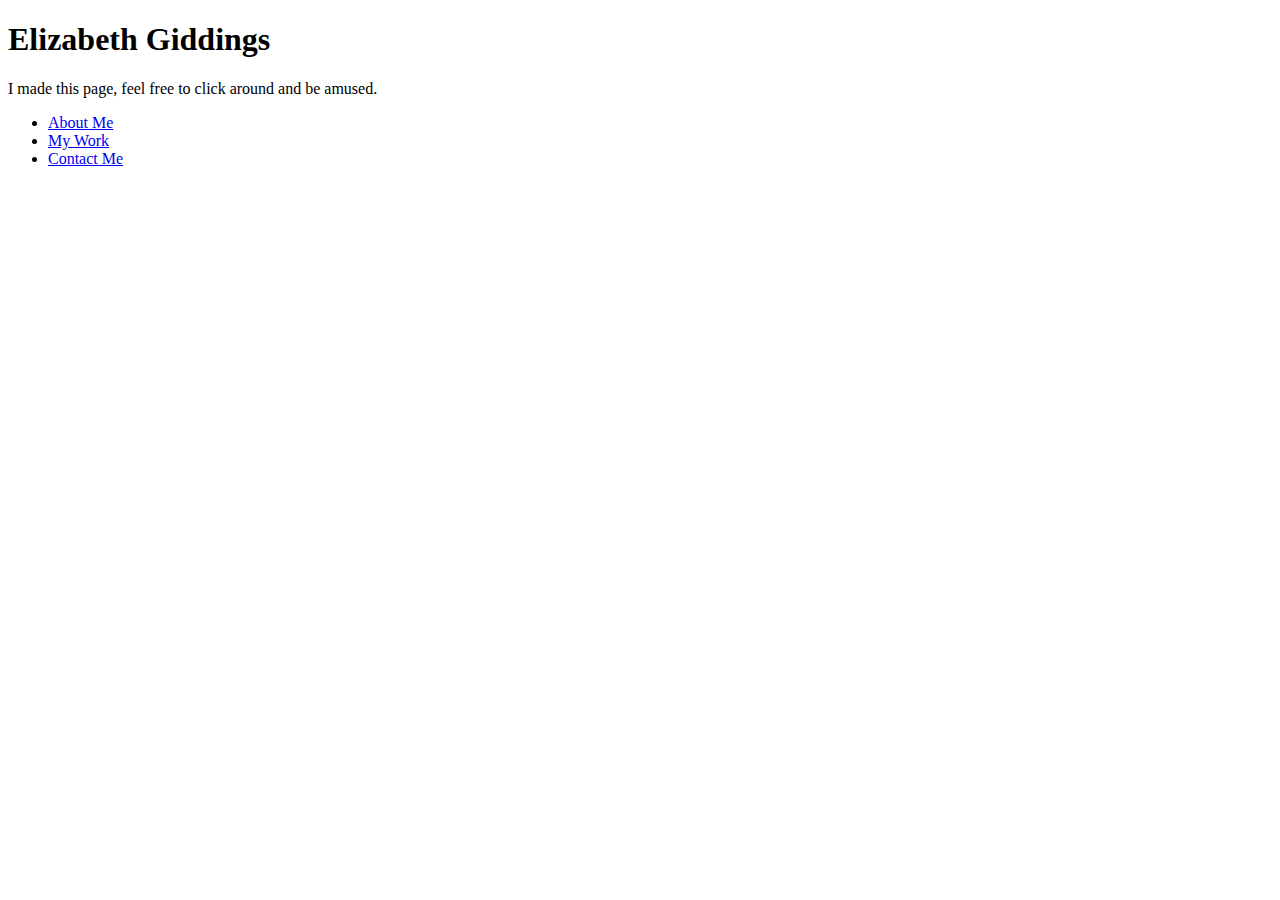
==== 02-Homework/index.html @ 97f786a1 "fixing typos" ====
<!DOCTYPE html>
<html lang="en">

<head>
    <meta charset="UTF-8">
    <meta name="viewport" content="width=
    , initial-scale=1.0">
    <title>Document</title>
    <link href="https://cdn.jsdelivr.net/npm/bootstrap@5.0.0-beta1/dist/css/bootstrap.min.css" rel="stylesheet"
        integrity="sha384-giJF6kkoqNQ00vy+HMDP7azOuL0xtbfIcaT9wjKHr8RbDVddVHyTfAAsrekwKmP1" crossorigin="anonymous">
    </link>
    <link rel="stylesheet" href="styl.css">
    <meta name="viewport" content="width=device-width, initial-scale=1">

</head>

<body>
    <div class="container"></div>
    <div class="jumbotron text-center">
        <h1>Elizabeth Giddings</h1>
        <p>I made this page, feel free to click around and be amused.</p>
    </div>
    <div class="row sm-3">
        <ul class="nav nav-pills" float: left;>
            <li class="nav-item">
                <a class="nav-link active" href="index.html">About Me</a>
            </li>
            <li class="nav-item">
                <a class="nav-link" href="portfolio.html">My Work</a>
            </li>
            <li class="nav-item">
                <a class="nav-link" href="contact.html">Contact Me</a>
            </li>
    </div>
    <div class="row sm-3">
        <div class="col md-3"></div>
        <div class="col md-3"></div>
    </div>
    <div class="row sm-3"></div>
    <div class="row sm-3"></div>

</body>

</html>
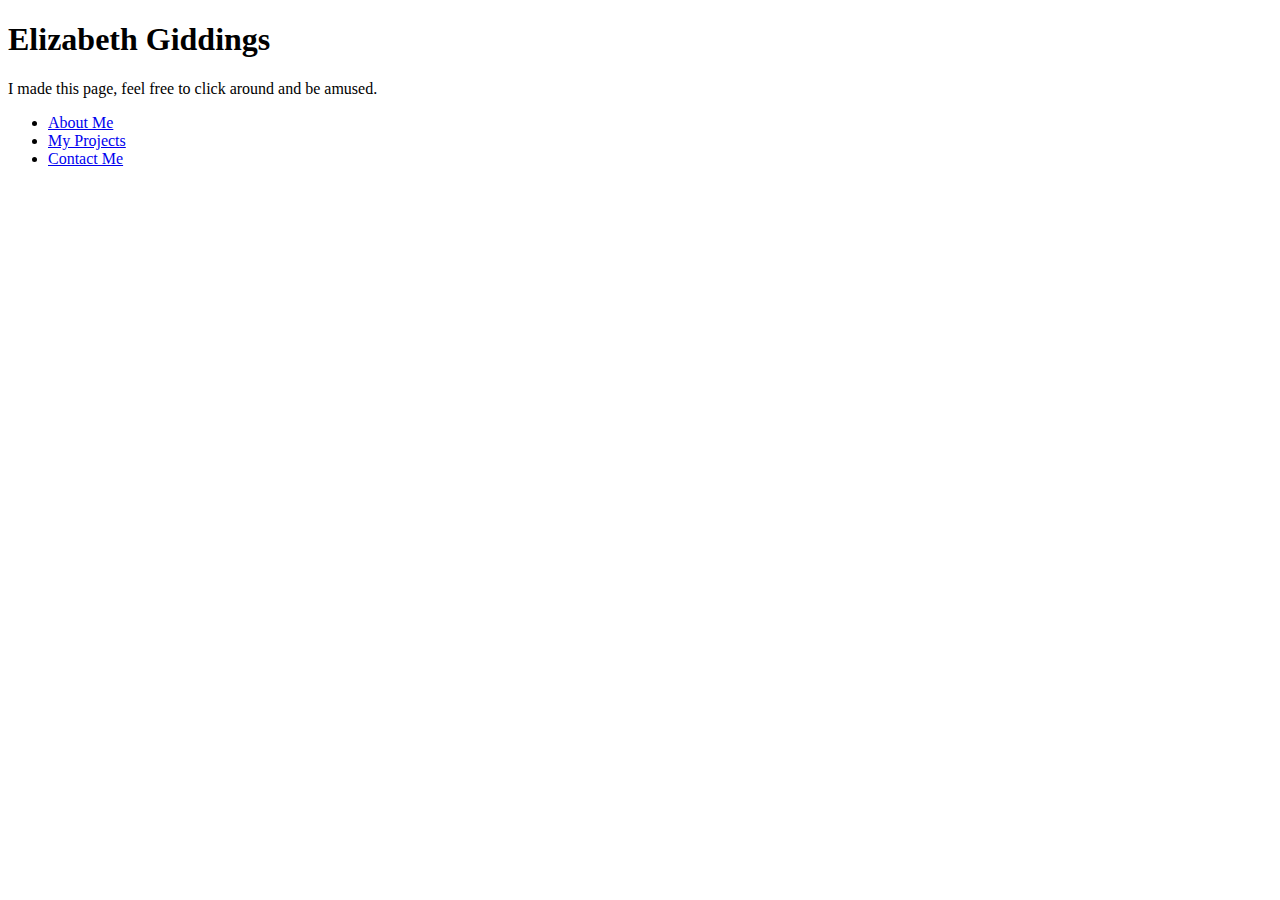
==== commit 69a93347: "clean up" ====
--- a/02-Homework/index.html
+++ b/02-Homework/index.html
@@ -26,7 +26,7 @@
                 <a class="nav-link active" href="index.html">About Me</a>
             </li>
             <li class="nav-item">
-                <a class="nav-link" href="portfolio.html">My Work</a>
+                <a class="nav-link" href="portfolio.html">My Projects</a>
             </li>
             <li class="nav-item">
                 <a class="nav-link" href="contact.html">Contact Me</a>
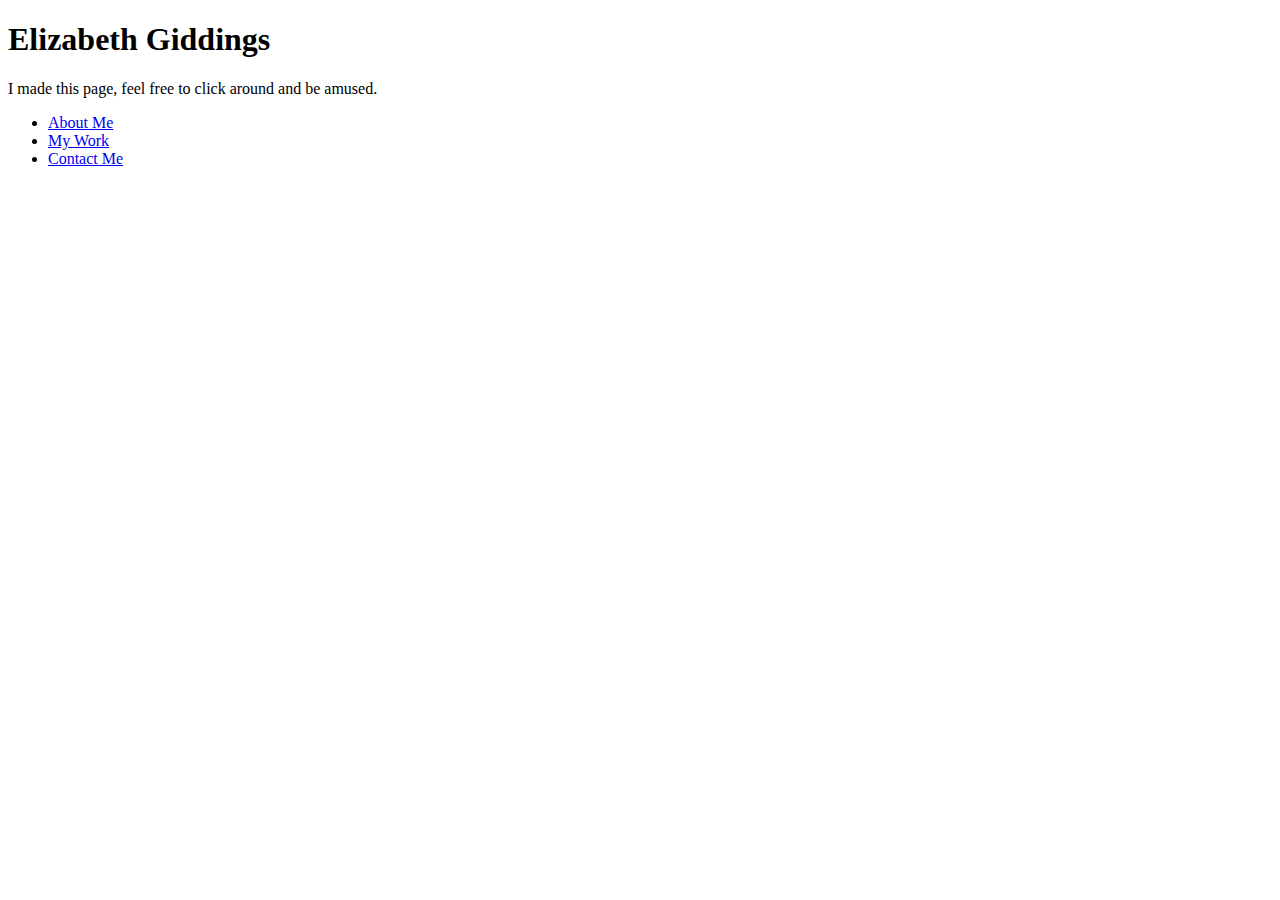
==== commit 1518e6c3: "set nav links" ====
--- a/02-Homework/index.html
+++ b/02-Homework/index.html
@@ -26,10 +26,10 @@
                 <a class="nav-link active" href="index.html">About Me</a>
             </li>
             <li class="nav-item">
-                <a class="nav-link" href="portfolio.html">My Projects</a>
+                <a class="nav-link" href="portfolio.html">My Work</a>
             </li>
             <li class="nav-item">
-                <a class="nav-link" href="contact.html">Contact Me</a>
+                <a class="nav-link" href="contacts.html">Contact Me</a>
             </li>
     </div>
     <div class="row sm-3">
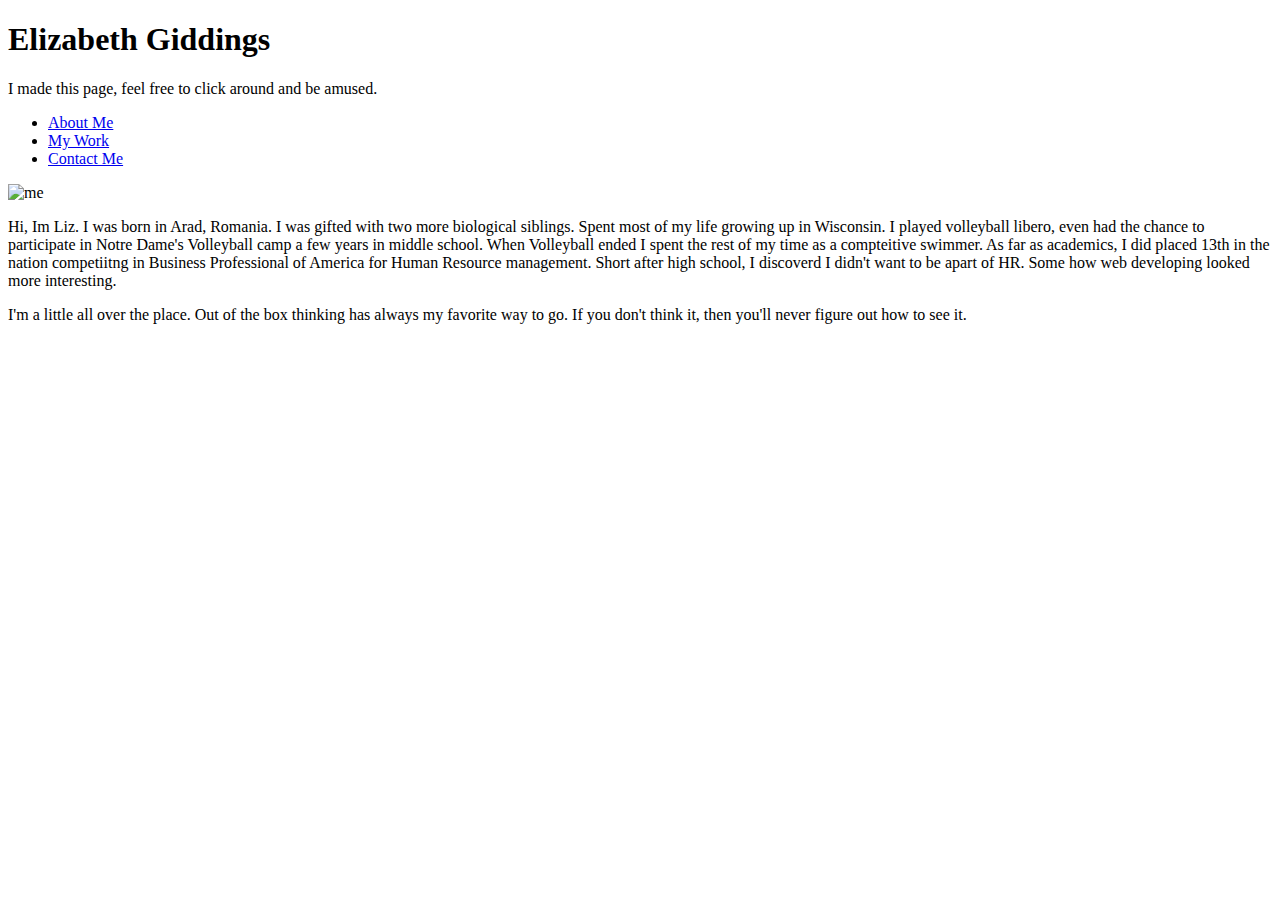
==== commit c7200bb7: "updated info to more personal info" ====
--- a/02-Homework/index.html
+++ b/02-Homework/index.html
@@ -4,18 +4,18 @@
 <head>
     <meta charset="UTF-8">
     <meta name="viewport" content="width=
-    , initial-scale=1.0">
+    , initial-scale=1">
     <title>Document</title>
     <link href="https://cdn.jsdelivr.net/npm/bootstrap@5.0.0-beta1/dist/css/bootstrap.min.css" rel="stylesheet"
         integrity="sha384-giJF6kkoqNQ00vy+HMDP7azOuL0xtbfIcaT9wjKHr8RbDVddVHyTfAAsrekwKmP1" crossorigin="anonymous">
     </link>
-    <link rel="stylesheet" href="styl.css">
+    <link rel="stylesheet" href="style.css">
     <meta name="viewport" content="width=device-width, initial-scale=1">
 
 </head>
 
 <body>
-    <div class="container"></div>
+    <div class="container pt-3"></div>
     <div class="jumbotron text-center">
         <h1>Elizabeth Giddings</h1>
         <p>I made this page, feel free to click around and be amused.</p>
@@ -29,16 +29,22 @@
                 <a class="nav-link" href="portfolio.html">My Work</a>
             </li>
             <li class="nav-item">
-                <a class="nav-link" href="contacts.html">Contact Me</a>
+                <a class="nav-link" href="contact.html">Contact Me</a>
             </li>
     </div>
-    <div class="row sm-3">
-        <div class="col md-3"></div>
-        <div class="col md-3"></div>
+    <div class="container" alt= "one">
+        <div class="row sm-2">
+            <div class="col sm-2">
+                <img class="img-responsive" src="mugshot.jpg" alt="me" Float="left">
+                <p>
+                    Hi, Im Liz. I was born in Arad, Romania. I was gifted with two more biological siblings. Spent most of my life growing up in Wisconsin. I played volleyball libero, even had the chance to participate in Notre Dame's Volleyball camp a few years in middle school. When Volleyball ended I spent the rest of my time as a compteitive swimmer. As far as academics, I did placed 13th in the nation competiitng in Business Professional of America for Human Resource management. Short after high school, I discoverd I didn't want to be apart of HR. Some how web developing looked more interesting. 
+                </p>
+            </div>
+            <div class="col sm-2">
+                <p>I'm a little all over the place. Out of the box thinking has always my favorite way to go. If you don't think it, then you'll never figure out how to see it.</p>
+            </div>
+        </div>
     </div>
-    <div class="row sm-3"></div>
-    <div class="row sm-3"></div>
-
 </body>
 
 </html>